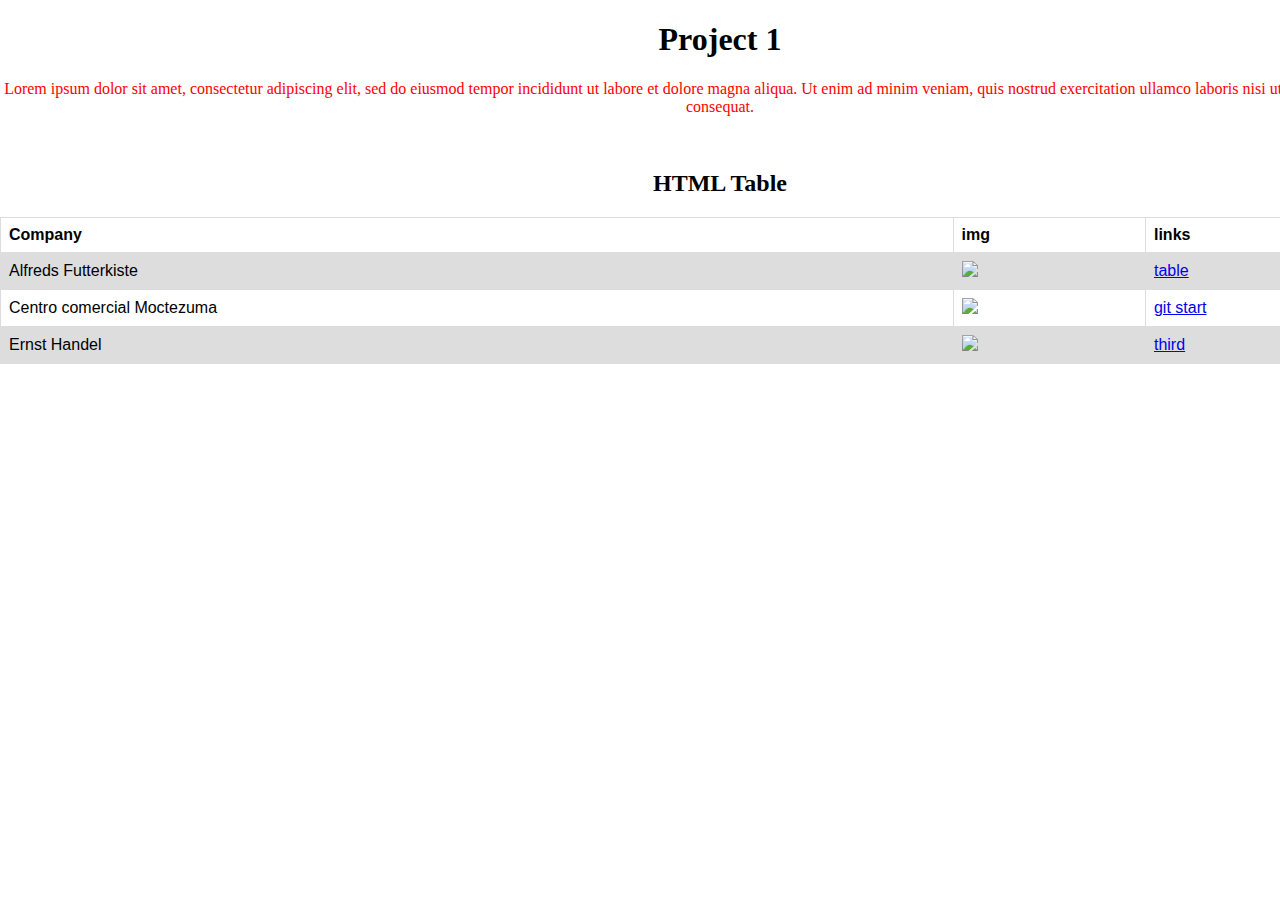
==== index.html @ d3b430b0 "Project" ====
<!DOCTYPE html>
<html lang="en">

<head>
    <meta charset="UTF-8">
    <meta name="viewport" content="width=device-width, initial-scale=1.0">
    <link rel="stylesheet" href="css/style.css">
    <script src="https://kit.fontawesome.com/baaf8b6a14.js" crossorigin="anonymous"></script>
    <title>Document</title>
</head>

<body>
    <header class="header">
        <div class="container">
            <div class="header__descr">
                <h1 class="header__name">Project 1</h1>
                <p class="header__text">Lorem ipsum dolor sit amet, consectetur adipiscing elit, sed do eiusmod tempor
                    incididunt ut labore et
                    dolore magna aliqua. Ut enim ad minim veniam, quis nostrud exercitation ullamco laboris nisi ut
                    aliquip
                    ex ea commodo consequat.</p>
            </div>
            <div class="logo">
                <img src="img/l4.png" alt="">
            </div>
            <style>
                table {
                    font-family: arial, sans-serif;
                    border-collapse: collapse;
                    width: 100%;
                }

                td,
                th {
                    border: 1px solid #dddddd;
                    text-align: left;
                    padding: 8px;
                }

                tr:nth-child(even) {
                    background-color: #dddddd;
                }
            </style>
            </head>

            <body>

                <h2>HTML Table</h2>

                <table>
                    <tr>
                        <th>Company</th>
                        <th>img</th>
                        <th>links</th>
                    </tr>
                    <tr>
                        <td>Alfreds Futterkiste</td>
                        <td><img src="https://img.icons8.com/material/48/000000/print--v1.png"></td>
                        <td><a href="https://www.w3schools.com/html/tryit.asp?filename=tryhtml_table_intro">table</a>
                        </td>
                    </tr>
                    <tr>
                        <td>Centro comercial Moctezuma</td>
                        <td><img src="https://img.icons8.com/material/48/000000/music--v2.png"></td>
                        <td><a href="https://tproger.ru/translations/git-quick-start/">git start</a></td>
                    </tr>
                    <tr>
                        <td>Ernst Handel</td>
                        <td><img src="https://img.icons8.com/material/48/000000/map--v1.png"></td>
                        <td><a href="#">third</a></td>
                    </tr>

                </table>
        </div>

    </header>
</body>

</html>
---- css/style.css ----
body {
    margin: 0;
    padding: 0;
}

.container {
    margin: 0 auto;
    width: 1440px;
    text-align: center;
}

.header__descr {
    text-align: center;
  
}

.header__text {
    color: red;
}
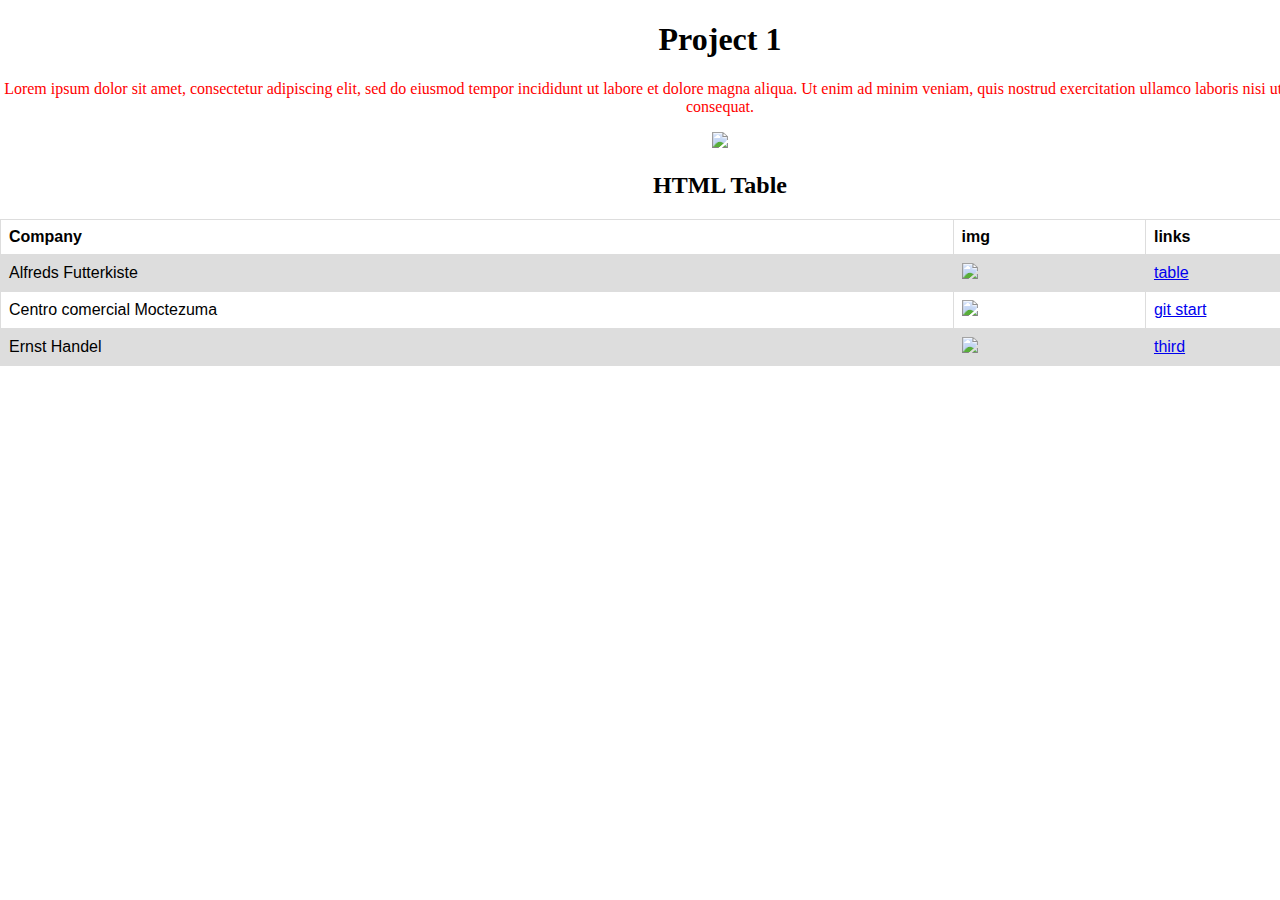
==== commit 909ff82a: "Project1" ====
--- a/index.html
+++ b/index.html
@@ -21,7 +21,7 @@
                     ex ea commodo consequat.</p>
             </div>
             <div class="logo">
-                <img src="img/l4.png" alt="">
+                <img src="https://img.icons8.com/flat_round/100/000000/five-of-five.png">
             </div>
             <style>
                 table {
